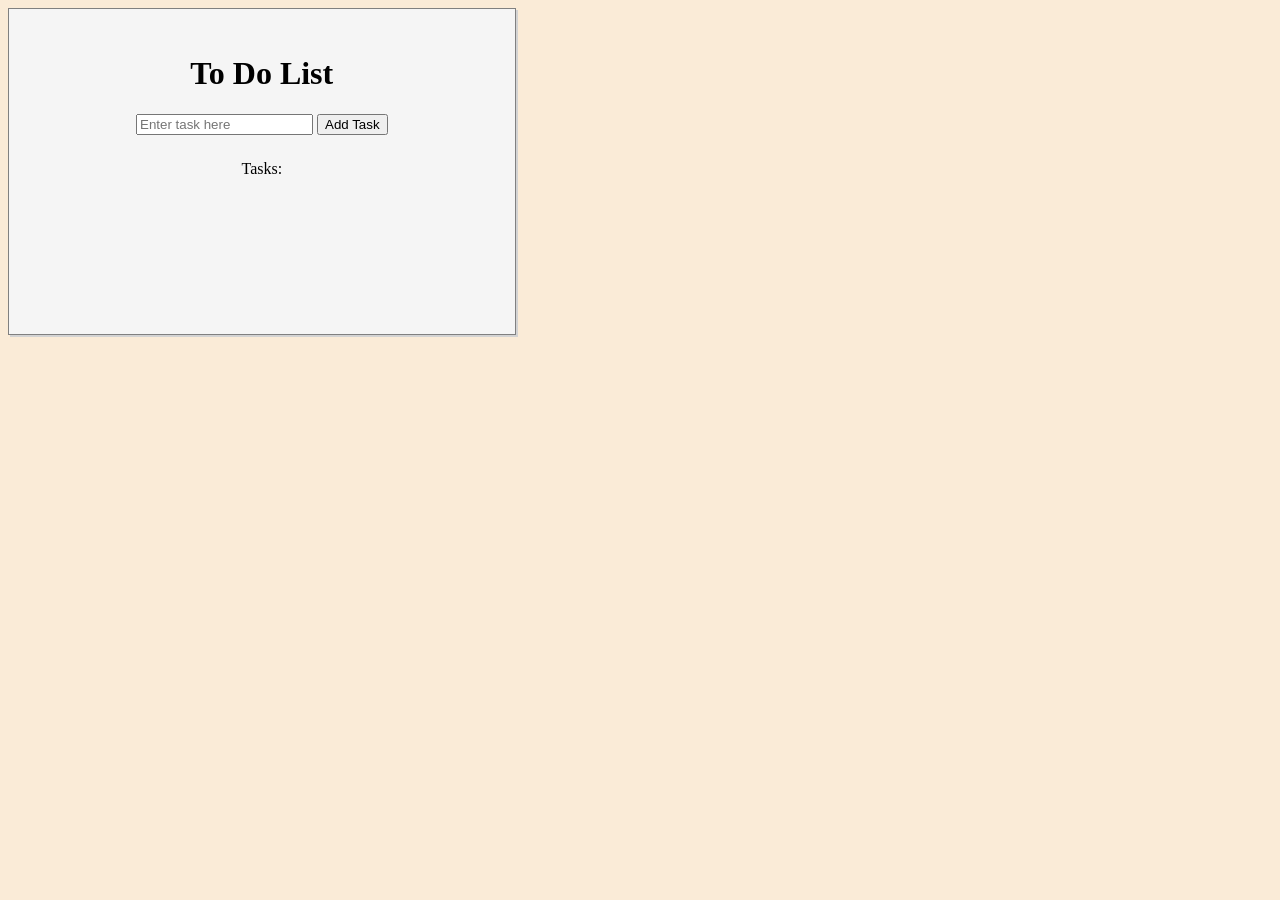
==== javascript/index.html @ 227df64d "Initial commit - To Do App setup" ====
<!doctype html>
<html lang="en">
  <head>
    <meta charset="UTF-8" />
    <meta name="viewport" content="width=device-width, initial-scale=1.0" />
    <title>To-DO-List</title>
  </head>
  <style>
    body {
      background-color: antiquewhite;
    }
    .box {
      text-align: center;
      width: 40%;
      height: 300px;
      border: 1px solid grey;
      box-shadow: 2px 2px lightgrey;
      background-color: whitesmoke;
    }
    div {
      padding-top: 25px;
    }
  </style>
  <body>
    <div class="box">
      <h1>To Do List</h1>
      <input type="text" id="inputTask" placeholder="Enter task here" />
      <button id="addButton">Add Task</button>
      <div id="taskList">Tasks:</div>
    </div>
  </body>
  <script>
    const inputTask = document.getElementById("inputTask");
    const addButton = document.getElementById("addButton");
    const taskList = document.getElementById("taskList");

    addButton.addEventListener("click", handleClick);

    const inputvalue = inputTask.value;

    function handleClick() {
      alert("Task was added");
    }
  </script>
</html>
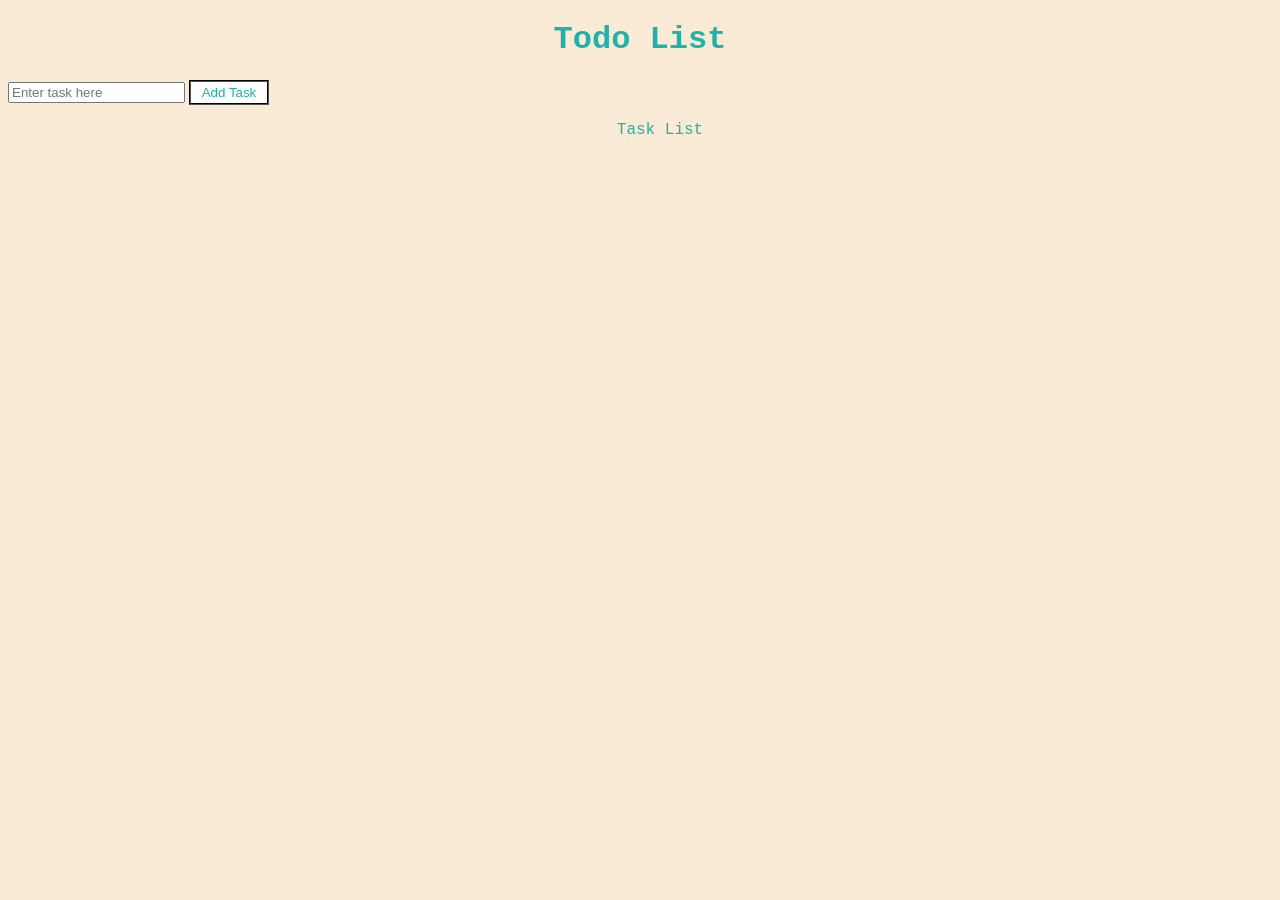
==== commit c2dc5698: "Improved styling and separated HTML, CSS, and JS files" ====
--- a/javascript/index.html
+++ b/javascript/index.html
@@ -3,43 +3,16 @@
   <head>
     <meta charset="UTF-8" />
     <meta name="viewport" content="width=device-width, initial-scale=1.0" />
-    <title>To-DO-List</title>
+    <title>Todo List</title>
   </head>
-  <style>
-    body {
-      background-color: antiquewhite;
-    }
-    .box {
-      text-align: center;
-      width: 40%;
-      height: 300px;
-      border: 1px solid grey;
-      box-shadow: 2px 2px lightgrey;
-      background-color: whitesmoke;
-    }
-    div {
-      padding-top: 25px;
-    }
-  </style>
+  <link rel="stylesheet" href="style.css" />
   <body>
-    <div class="box">
-      <h1>To Do List</h1>
-      <input type="text" id="inputTask" placeholder="Enter task here" />
-      <button id="addButton">Add Task</button>
-      <div id="taskList">Tasks:</div>
-    </div>
+    <h1>Todo List</h1>
+    <input type="text" id="inputTask" placeholder="Enter task here" />
+    <button type="button" id="addButton">Add Task</button>
+    <ul id="taskList">
+      Task List
+    </ul>
+    <script src="script.js"></script>
   </body>
-  <script>
-    const inputTask = document.getElementById("inputTask");
-    const addButton = document.getElementById("addButton");
-    const taskList = document.getElementById("taskList");
-
-    addButton.addEventListener("click", handleClick);
-
-    const inputvalue = inputTask.value;
-
-    function handleClick() {
-      alert("Task was added");
-    }
-  </script>
 </html>
--- a/javascript/style.css
+++ b/javascript/style.css
@@ -0,0 +1,21 @@
+body {
+  background-color: antiquewhite;
+}
+h1 {
+  text-align: center;
+  color: lightseagreen;
+  font-family: "Courier New", Courier, monospace;
+}
+
+#addButton {
+  width: 80px;
+  height: 25px;
+  border-style: groove;
+  color: lightseagreen;
+  background-color: white;
+}
+#taskList {
+  text-align: center;
+  color: lightseagreen;
+  font-family: "Courier New", Courier, monospace;
+}
